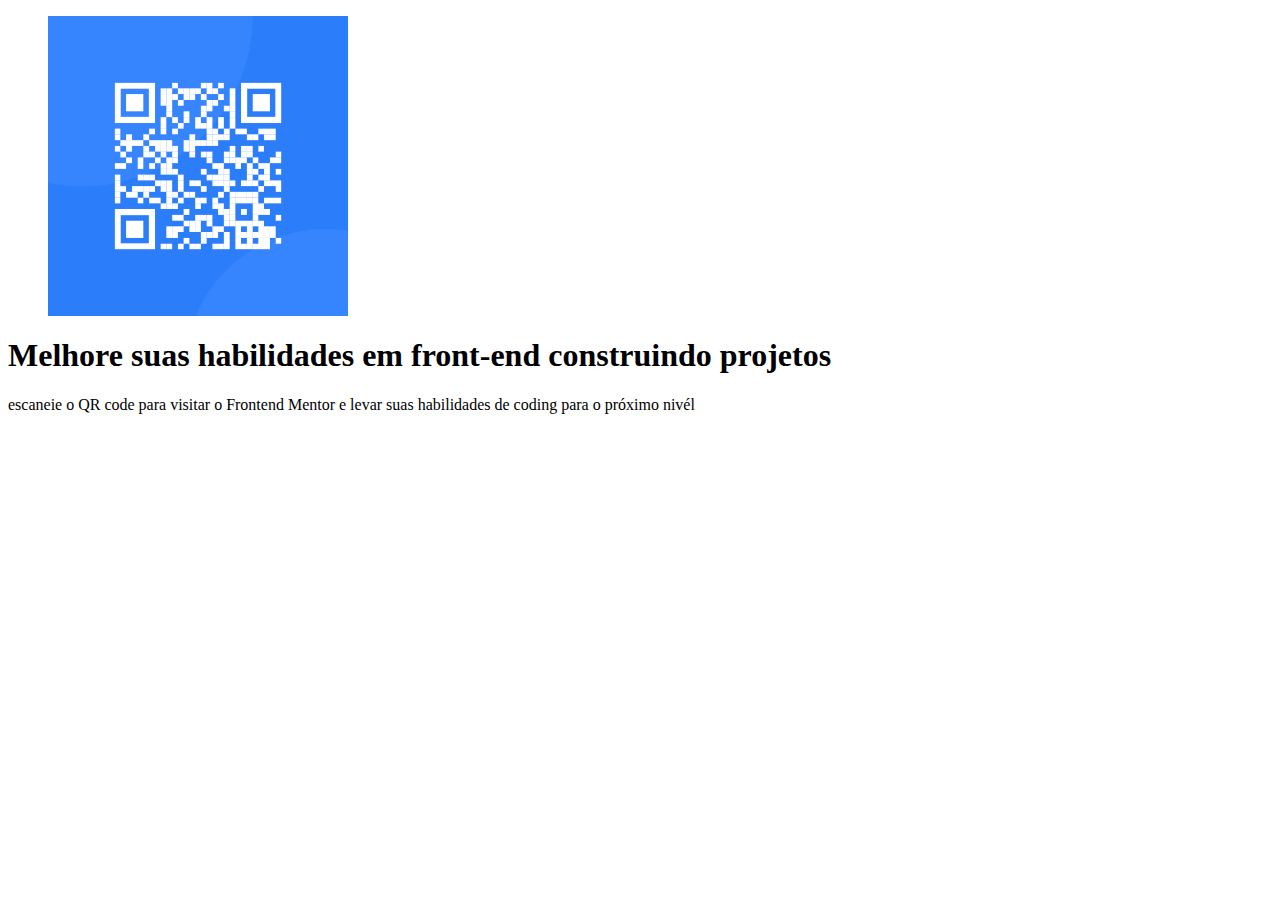
==== qrcode/index.html @ 6e493e62 "começo" ====
<!DOCTYPE html>
<html lang="pt-br">
<head>
    <meta charset="UTF-8">
    <meta name="viewport" content="width=device-width, initial-scale=1.0">
    <title>QR Code</title>

    <link rel="stylesheet" href="/qrcode/style.css">
</head>
<body>
    <div>
    <figure>
            <img src="/qrcode/images/image-qr-code.png" alt="">
        </figure>
        <h1>Melhore suas habilidades em front-end construindo projetos</h1>
        <p>escaneie o QR code para visitar o Frontend Mentor e levar suas habilidades de coding para o próximo nivél</p>
    </div>
</body>
</html>
---- qrcode/style.css ----
* { box-sizing: border-box; }

body {

}

img {
    width: 300px;
    display: flex;
    justify-content: center;
    align-items: center;
}

figure {
    
}

div {
 

}
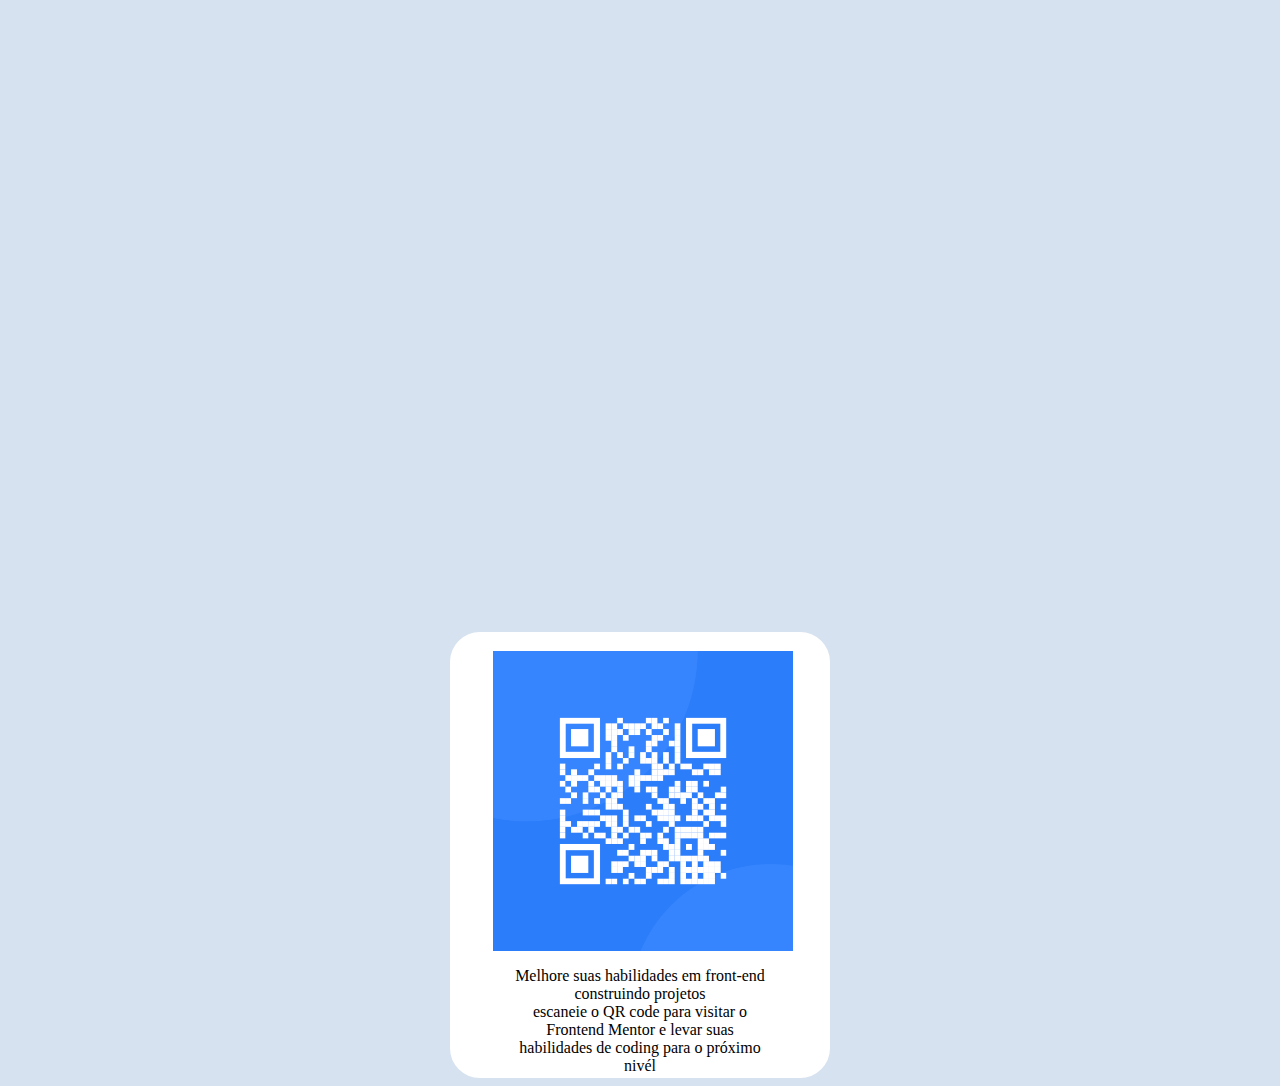
==== commit c066b4fc: "começando a se parecer" ====
--- a/qrcode/index.html
+++ b/qrcode/index.html
@@ -12,8 +12,8 @@
     <figure>
             <img src="/qrcode/images/image-qr-code.png" alt="">
         </figure>
-        <h1>Melhore suas habilidades em front-end construindo projetos</h1>
-        <p>escaneie o QR code para visitar o Frontend Mentor e levar suas habilidades de coding para o próximo nivél</p>
+        <p id="cima">Melhore suas habilidades em front-end construindo projetos</p>
+        <p id="baixo">escaneie o QR code para visitar o Frontend Mentor e levar suas habilidades de coding para o próximo nivél</p>
     </div>
 </body>
 </html>--- a/qrcode/style.css
+++ b/qrcode/style.css
@@ -1,21 +1,34 @@
+:root {
+    --White: hsl(0, 0%, 100%);
+    --Light-gray: hsl(212, 45%, 89%);
+    --Grayish-blue: hsl(220, 15%, 55%);
+    --Dark-blue: hsl(218, 44%, 22%);
+}
+
 * { box-sizing: border-box; }
 
 body {
-
+    background-color: var(--Light-gray);
 }
 
 img {
     width: 300px;
-    display: flex;
-    justify-content: center;
-    align-items: center;
-}
-
-figure {
-    
+    display: block;
+    margin-left: auto;
+    margin-right: auto;
 }
 
 div {
- 
+    width: 380px;
+    margin: auto;
+    margin-top: 50%;
+    border: solid white;
+    background-color: var(--White);
+    border-radius: 30px;
+}
 
-}+p {
+    width: 250px;
+    text-align: center;
+    margin: auto;
+}
